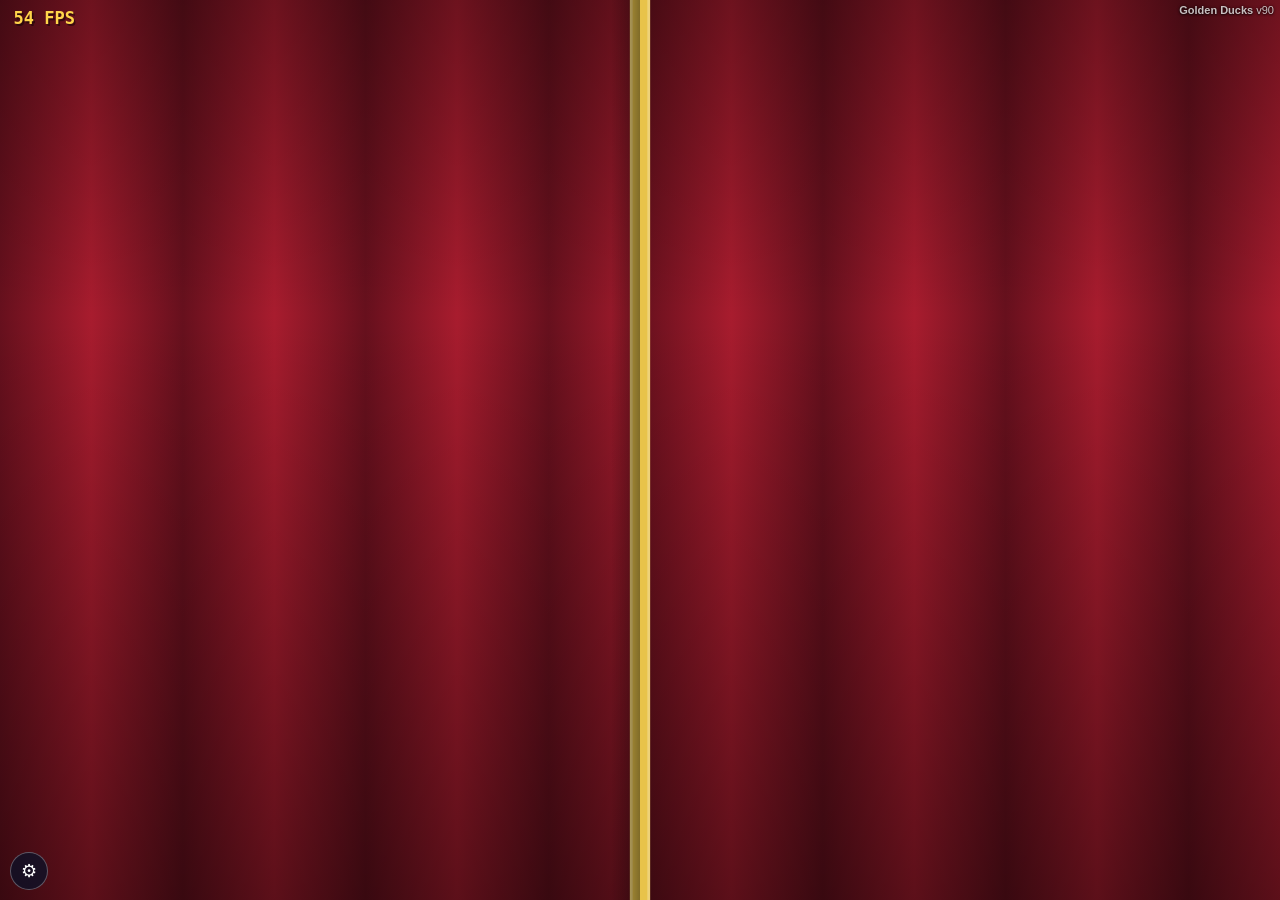
==== gamee/index.html @ 1fc6ef8d "v90: voda se nepřitahuje přes kachničku, kachnička nekmitá Povrchové napětí částic (tensile příznak)" ====
<!DOCTYPE html>
<html lang="cs">
<head>
  <meta http-equiv="Content-Type" content="text/html;charset=UTF-8">
  <title>Golden Ducks v90</title>
  <script type="text/javascript" src="./lib/gamee-js.min.js"></script>
  <meta name="viewport" content="width=device-width, initial-scale=1, viewport-fit=cover, user-scalable=no">
  <link rel="stylesheet" href="./css/game.css?v=90">
</head>
<body onload="initGame()">
<canvas id="game-canvas"></canvas>
<div id="version-badge"><span class="game-name">Golden Ducks</span> <span class="ver-num">v90</span></div>
<div id="topbar">
  <span><span class="lbl">skóre </span><span id="score-val">0</span></span>
  <span><span class="lbl">čas </span><span id="time-val">60</span></span>
  <span id="water-wrap" title="zásoba vody"><span class="lbl">voda </span><span id="water-bar"><span id="water-fill"></span></span></span>
</div>
<button id="hud-toggle" aria-label="perf HUD">⚙</button>
<div id="perf-hud" hidden>
  <div class="pf-stats">
    <span>FPS: <b id="pf-fps">–</b></span>
    <span>min: <b id="pf-fpsmin">–</b></span>
    <span>ms/frame: <b id="pf-ms">–</b></span>
    <span>částic: <b id="pf-parts">0</b></span>
  </div>
  <label>max částic
    <div class="sl-row"><input type="range" id="sl-max" min="200" max="20000" step="100"><span class="sl-val" id="sl-max-val"></span></div>
  </label>
  <label>emise /s
    <div class="sl-row"><input type="range" id="sl-rate" min="50" max="3000" step="25"><span class="sl-val" id="sl-rate-val"></span></div>
  </label>
  <label>velikost
    <div class="sl-row"><input type="range" id="sl-size" min="1" max="10" step="0.5"><span class="sl-val" id="sl-size-val"></span></div>
  </label>
  <label>splash / zásah
    <div class="sl-row"><input type="range" id="sl-splash" min="0" max="30" step="1"><span class="sl-val" id="sl-splash-val"></span></div>
  </label>
  <label>citlivost míření
    <div class="sl-row"><input type="range" id="sl-gain" min="0.6" max="4" step="0.1"><span class="sl-val" id="sl-gain-val"></span></div>
  </label>
  <label>náběh trysky (s)
    <div class="sl-row"><input type="range" id="sl-ramp" min="0" max="1.5" step="0.05"><span class="sl-val" id="sl-ramp-val"></span></div>
  </label>
  <label>kapalina (částic)
    <div class="sl-row"><input type="range" id="sl-fluid" min="100" max="9000" step="100"><span class="sl-val" id="sl-fluid-val"></span></div>
  </label>
  <label>napuštění válce (s přesného stříkání)
    <div class="sl-row"><input type="range" id="sl-fill" min="4" max="40" step="1"><span class="sl-val" id="sl-fill-val"></span></div>
  </label>
  <label>velikost kapek (px)
    <div class="sl-row"><input type="range" id="sl-drop" min="3" max="18" step="0.5"><span class="sl-val" id="sl-drop-val"></span></div>
  </label>
  <label>voda — jádro částice
    <div class="sl-row"><input type="range" id="sl-glpoint" min="5" max="18" step="0.5"><span class="sl-val" id="sl-glpoint-val"></span></div>
  </label>
  <label>voda — práh hladiny
    <div class="sl-row"><input type="range" id="sl-glthresh" min="0.12" max="0.60" step="0.01"><span class="sl-val" id="sl-glthresh-val"></span></div>
  </label>
  <label>voda — sytost
    <div class="sl-row"><input type="range" id="sl-gltint" min="0" max="1" step="0.05"><span class="sl-val" id="sl-gltint-val"></span></div>
  </label>
  <label>voda — bílá čepička
    <div class="sl-row"><input type="range" id="sl-glcap" min="0.02" max="0.60" step="0.02"><span class="sl-val" id="sl-glcap-val"></span></div>
  </label>
  <label>voda — barva
    <div class="sl-row"><input type="color" id="cl-water"><span class="sl-val" id="cl-water-val"></span></div>
  </label>
  <div class="cb-row">
    <label><input type="checkbox" id="cb-coll"> kolize</label>
    <label><input type="checkbox" id="cb-add"> glow</label>
    <label><input type="checkbox" id="cb-cartoon"> kreslený</label>
    <label><input type="checkbox" id="cb-auto"> auto-spray</label>
    <label><input type="checkbox" id="cb-rel"> rel. míření</label>
    <label><input type="checkbox" id="cb-special"> special mód</label>
    <label><input type="checkbox" id="cb-lf"> LiquidFun</label>
    <label><input type="checkbox" id="cb-gl"> shader voda</label>
  </div>
  <div class="hud-btns">
    <span class="hud-note">úroveň</span>
    <button data-level="1" type="button">1 · kachnička</button>
    <button data-level="2" type="button">2 · pyramida</button>
  </div>
  <div class="hud-btns">
    <button id="tune-reset" type="button">↺ výchozí hodnoty</button>
    <span class="hud-note">nastavení se ukládá samo</span>
  </div>
</div>
<div id="start-overlay" hidden>
  <div id="start-box">
    <h3>Golden Ducks</h3>
    <p class="start-hint">vyber mód</p>
    <div class="mode-grid">
      <button class="mode-btn" data-mode="ducks">
        <span class="mb-icon">🎯</span>
        <span class="mb-name">Střelnice</span>
        <span class="mb-desc">Sestřel co nejvíc kachniček, než dojde voda a čas</span>
      </button>
      <button class="mode-btn" data-mode="puzzle">
        <span class="mb-icon">🧩</span>
        <span class="mb-name">Puzzle</span>
        <span class="mb-desc">Napusť válec vodou a vyplav kachničku ven</span>
      </button>
    </div>
  </div>
</div>
<div id="overlay" hidden>
  <div id="overlay-box">
    <h3 id="overlay-title">Konec kola</h3>
    <div class="ov-score-label">skóre</div>
    <div id="overlay-score">0</div>
    <p id="overlay-msg"></p>
    <button id="restart-btn">Hrát znovu</button>
    <button id="switch-btn" class="ov-alt">Zkusit puzzle</button>
  </div>
</div>
<script src="./lib/entry.js" data-box2d-dir="./lib"></script>
<script src="./js/fluid.js?v=90"></script>
<script src="./js/fluid_lf.js?v=90"></script>
<script src="./js/fluid_gl.js?v=90"></script>
<script src="./js/puzzle.js?v=90"></script>
<script src="./js/level2.js?v=90"></script>
<script src="./js/game.js?v=90"></script>
</body>
</html>
---- gamee/css/game.css ----
/* Water Shoot v01 */
* { margin:0; padding:0; box-sizing:border-box; }
html, body {
  width:100%; height:100%;
  overflow:hidden;
  background:#0c1226;
  font-family: Arial, sans-serif;
  touch-action:none;
  -webkit-user-select:none; user-select:none;
}
#game-canvas { display:block; position:fixed; inset:0; touch-action:none; }

#version-badge {
  position:fixed; top:4px; right:6px; z-index:20;
  font-size:11px; color:rgba(255,255,255,0.75);
  /* obrys místo plné barvy — badge musí být čitelný na tmavé pouti i na
     světlém bazénu (na světlém pozadí bílý text mizel) */
  text-shadow:0 0 3px rgba(0,0,0,0.75), 0 1px 2px rgba(0,0,0,0.6);
  pointer-events:none;
}
#version-badge .game-name { font-weight:700; }

/* skóre/čas/voda se kreslí přímo na canvas (v10) — DOM lišta skrytá */
#topbar {
  display:none;
  position:fixed; top:6px; left:10px; z-index:20;
  gap:14px;
  color:#fff; font-weight:700; font-size:16px;
  text-shadow:0 1px 3px rgba(0,0,0,0.7);
  pointer-events:none;
}
#topbar .lbl { opacity:0.7; font-weight:400; }
#water-wrap { display:flex; align-items:center; gap:6px; }
#water-bar {
  display:inline-block; width:70px; height:10px;
  background:rgba(255,255,255,0.18);
  border:1px solid rgba(255,255,255,0.35); border-radius:5px;
  overflow:hidden;
}
#water-fill {
  display:block; height:100%; width:100%;
  background:linear-gradient(90deg,#3d9be0,#7fd4ff);
  transition:width 0.15s linear;
}

/* ---- perf HUD ---- */
#hud-toggle {
  position:fixed; bottom:10px; left:10px; z-index:30;
  width:38px; height:38px; border-radius:50%;
  border:1px solid rgba(255,255,255,0.3);
  background:rgba(10,18,40,0.75); color:#fff; font-size:18px;
  cursor:pointer;
}
#perf-hud {
  position:fixed; bottom:56px; left:10px; z-index:30;
  width:230px; padding:10px 12px;
  background:rgba(8,14,32,0.88);
  border:1px solid rgba(255,255,255,0.2); border-radius:10px;
  color:#dfe8ff; font-size:12px;
}
#perf-hud .pf-stats {
  display:grid; grid-template-columns:1fr 1fr; gap:2px 10px;
  margin-bottom:8px; font-variant-numeric:tabular-nums;
}
#perf-hud .pf-stats b { color:#8ecbff; }
#perf-hud label { display:block; margin-top:6px; }
#perf-hud .sl-row { display:flex; align-items:center; gap:6px; }
#perf-hud input[type=range] { flex:1; }
#perf-hud input[type=color] {
  flex:1; height:26px; padding:0; cursor:pointer;
  background:transparent; border:1px solid rgba(255,255,255,0.3); border-radius:6px;
}
#perf-hud .sl-val { min-width:38px; text-align:right; font-variant-numeric:tabular-nums; color:#8ecbff; }
#perf-hud .cb-row { margin-top:8px; display:flex; gap:14px; }
#perf-hud .cb-row label { display:flex; align-items:center; gap:4px; margin:0; }
#perf-hud .hud-btns {
  margin-top:10px; padding-top:9px; display:flex; align-items:center; gap:10px;
  border-top:1px solid rgba(255,255,255,0.16);
}
#perf-hud .hud-btns button {
  padding:6px 12px; font:inherit; font-size:12px; font-weight:700;
  background:rgba(255,255,255,0.12); color:#cfe0ff;
  border:1px solid rgba(207,224,255,0.35); border-radius:7px; cursor:pointer;
  -webkit-tap-highlight-color:transparent;
}
#perf-hud .hud-btns button:active { transform:translateY(1px); }
#perf-hud .hud-btns button.sel { background:#e8c34a; color:#3a2412; border-color:#e8c34a; }
#perf-hud .hud-note { font-size:11px; color:rgba(255,255,255,0.45); }

/* ---- overlay konce kola ---- */
#overlay, #start-overlay {
  position:fixed; inset:0; z-index:40;
  display:flex; align-items:center; justify-content:center;
  background:rgba(5,8,20,0.65);
}
#start-overlay { z-index:45; background:rgba(5,8,20,0.82); }
#overlay[hidden], #start-overlay[hidden] { display:none; }
#overlay-box, #start-box {
  background:linear-gradient(180deg,#1b2a58,#111a38);
  border:3px solid #e8c34a; border-radius:18px;
  box-shadow:0 12px 40px rgba(0,0,0,0.6), inset 0 0 0 2px rgba(255,255,255,0.06);
  padding:26px 40px 28px; text-align:center; color:#fff;
  min-width:250px; max-width:86vw;
}
#overlay-box h3, #start-box h3 {
  margin-bottom:14px; font-size:22px; font-weight:800;
  color:#fdf3d0; letter-spacing:0.5px;
}
.ov-score-label {
  font-size:13px; text-transform:uppercase; letter-spacing:2px;
  color:rgba(255,255,255,0.55); margin-bottom:2px;
}
#overlay-score {
  font-family:"Arial Black", Arial, sans-serif;
  font-size:56px; line-height:1.05; font-weight:800; color:#ffe98a;
  text-shadow:0 3px 0 rgba(0,0,0,0.45);
  margin-bottom:18px;
}
#overlay-box p { margin-bottom:16px; font-size:15px; color:rgba(255,255,255,0.7); }
#overlay-box p:empty { display:none; }
#restart-btn {
  padding:14px 34px; font-size:17px; font-weight:800;
  background:linear-gradient(180deg,#f5c05a,#e8a33a);
  color:#3a2412; border:none; border-radius:10px;
  box-shadow:0 4px 0 #a8701c; cursor:pointer;
  -webkit-tap-highlight-color:transparent;
}
#restart-btn:active { transform:translateY(3px); box-shadow:0 1px 0 #a8701c; }

/* přepnutí do druhého módu — vedlejší volba, ať nepřebije „Hrát znovu" */
#overlay-box .ov-alt {
  display:block; margin:12px auto 0;
  padding:10px 22px; font-size:14px; font-weight:700;
  background:transparent; color:#cfe0ff;
  border:2px solid rgba(207,224,255,0.35); border-radius:9px;
  cursor:pointer; -webkit-tap-highlight-color:transparent;
}
#overlay-box .ov-alt:active { transform:translateY(2px); border-color:rgba(207,224,255,0.6); }

/* ---- úvodní obrazovka s volbou módu ---- */
#start-box { padding:26px 28px 28px; }
#start-box h3 { margin-bottom:2px; font-size:26px; }
.start-hint {
  font-size:13px; text-transform:uppercase; letter-spacing:2px;
  color:rgba(255,255,255,0.55); margin-bottom:16px;
}
.mode-grid { display:flex; gap:12px; justify-content:center; flex-wrap:wrap; }
.mode-btn {
  flex:1 1 170px; max-width:210px; min-width:150px;
  display:flex; flex-direction:column; align-items:center; gap:5px;
  padding:16px 12px 14px; text-align:center; cursor:pointer;
  background:linear-gradient(180deg,rgba(255,255,255,0.10),rgba(255,255,255,0.03));
  border:2px solid rgba(232,195,74,0.35); border-radius:14px;
  color:#fff; -webkit-tap-highlight-color:transparent;
}
.mode-btn.sel { border-color:#e8c34a; box-shadow:0 0 0 3px rgba(232,195,74,0.18); }
.mode-btn:active { transform:translateY(2px); }
.mb-icon { font-size:30px; line-height:1; }
.mb-name { font-size:17px; font-weight:800; color:#ffe98a; }
.mb-desc { font-size:12px; line-height:1.35; color:rgba(255,255,255,0.65); }
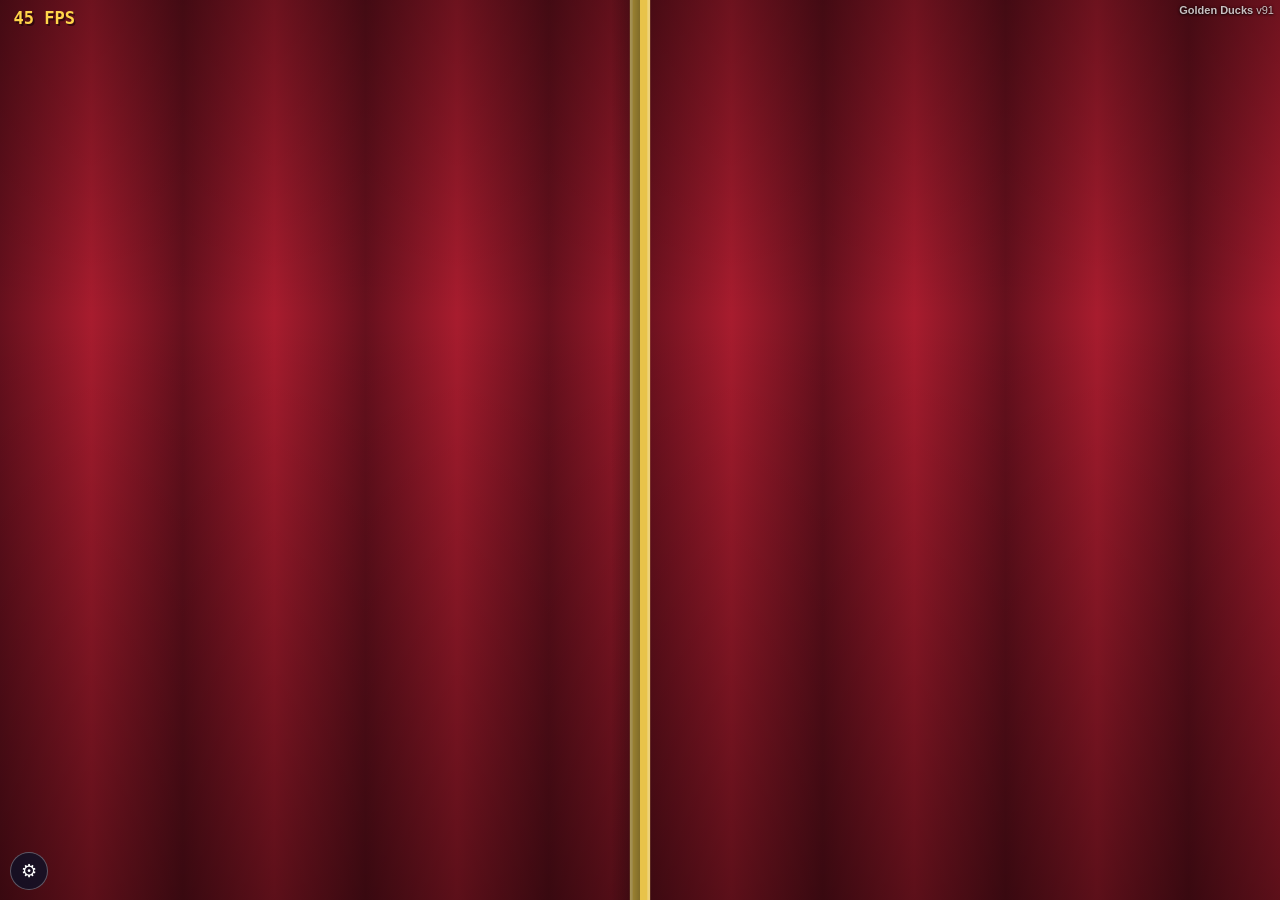
==== commit 357a282e: "v91: stuha proudu se zastaví na nádobě i bednách Proud se kreslí jako stuha natažená přes uzly, kter" ====
--- a/gamee/index.html
+++ b/gamee/index.html
@@ -2,14 +2,14 @@
 <html lang="cs">
 <head>
   <meta http-equiv="Content-Type" content="text/html;charset=UTF-8">
-  <title>Golden Ducks v90</title>
+  <title>Golden Ducks v91</title>
   <script type="text/javascript" src="./lib/gamee-js.min.js"></script>
   <meta name="viewport" content="width=device-width, initial-scale=1, viewport-fit=cover, user-scalable=no">
-  <link rel="stylesheet" href="./css/game.css?v=90">
+  <link rel="stylesheet" href="./css/game.css?v=91">
 </head>
 <body onload="initGame()">
 <canvas id="game-canvas"></canvas>
-<div id="version-badge"><span class="game-name">Golden Ducks</span> <span class="ver-num">v90</span></div>
+<div id="version-badge"><span class="game-name">Golden Ducks</span> <span class="ver-num">v91</span></div>
 <div id="topbar">
   <span><span class="lbl">skóre </span><span id="score-val">0</span></span>
   <span><span class="lbl">čas </span><span id="time-val">60</span></span>
@@ -114,11 +114,11 @@
   </div>
 </div>
 <script src="./lib/entry.js" data-box2d-dir="./lib"></script>
-<script src="./js/fluid.js?v=90"></script>
-<script src="./js/fluid_lf.js?v=90"></script>
-<script src="./js/fluid_gl.js?v=90"></script>
-<script src="./js/puzzle.js?v=90"></script>
-<script src="./js/level2.js?v=90"></script>
-<script src="./js/game.js?v=90"></script>
+<script src="./js/fluid.js?v=91"></script>
+<script src="./js/fluid_lf.js?v=91"></script>
+<script src="./js/fluid_gl.js?v=91"></script>
+<script src="./js/puzzle.js?v=91"></script>
+<script src="./js/level2.js?v=91"></script>
+<script src="./js/game.js?v=91"></script>
 </body>
 </html>
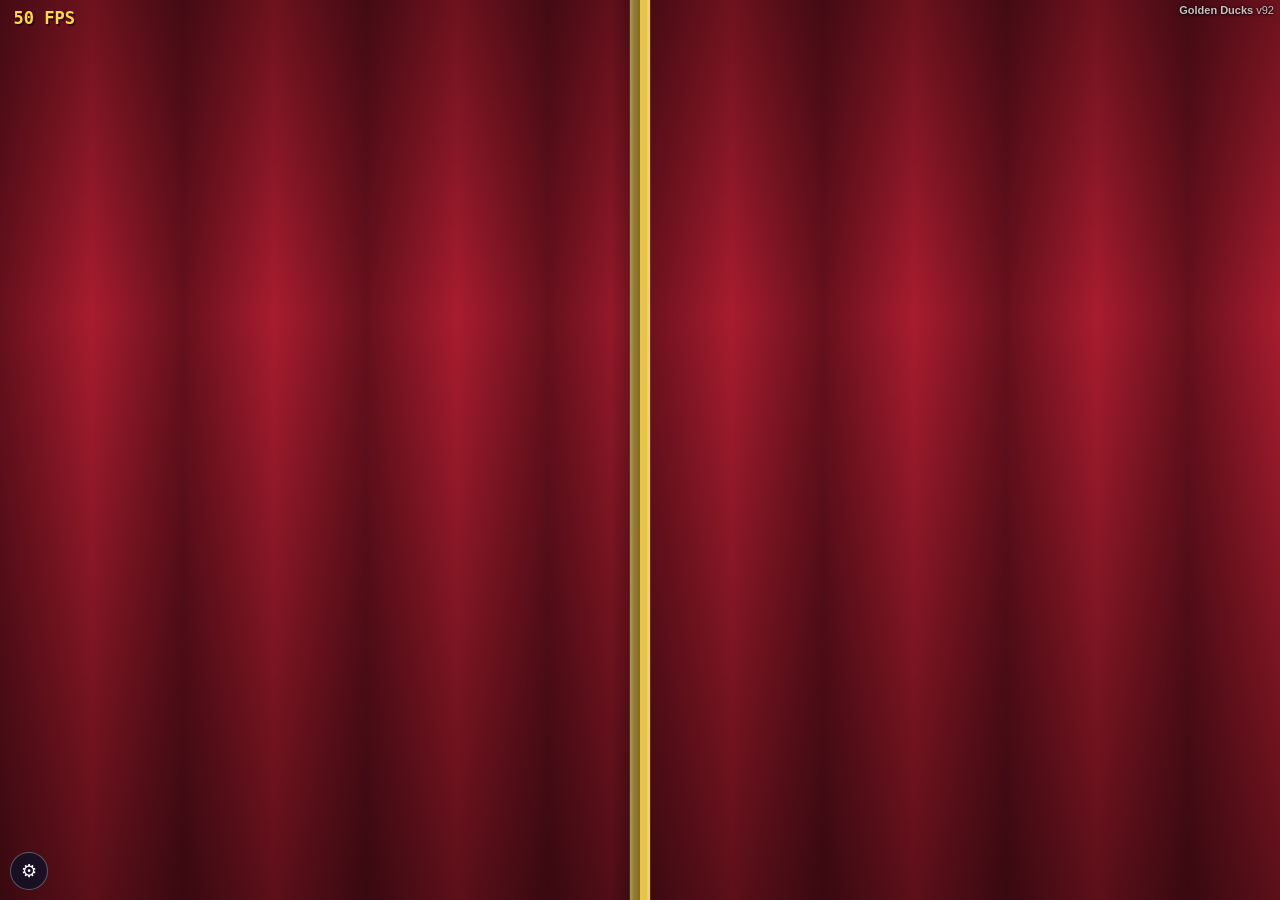
==== commit 7a96fbe2: "v92: špička stuhy se zužuje do ztracena Ocásek necouhal délkou — ta byla v pořádku. Naměřeno přes 34" ====
--- a/gamee/index.html
+++ b/gamee/index.html
@@ -2,14 +2,14 @@
 <html lang="cs">
 <head>
   <meta http-equiv="Content-Type" content="text/html;charset=UTF-8">
-  <title>Golden Ducks v91</title>
+  <title>Golden Ducks v92</title>
   <script type="text/javascript" src="./lib/gamee-js.min.js"></script>
   <meta name="viewport" content="width=device-width, initial-scale=1, viewport-fit=cover, user-scalable=no">
-  <link rel="stylesheet" href="./css/game.css?v=91">
+  <link rel="stylesheet" href="./css/game.css?v=92">
 </head>
 <body onload="initGame()">
 <canvas id="game-canvas"></canvas>
-<div id="version-badge"><span class="game-name">Golden Ducks</span> <span class="ver-num">v91</span></div>
+<div id="version-badge"><span class="game-name">Golden Ducks</span> <span class="ver-num">v92</span></div>
 <div id="topbar">
   <span><span class="lbl">skóre </span><span id="score-val">0</span></span>
   <span><span class="lbl">čas </span><span id="time-val">60</span></span>
@@ -114,11 +114,11 @@
   </div>
 </div>
 <script src="./lib/entry.js" data-box2d-dir="./lib"></script>
-<script src="./js/fluid.js?v=91"></script>
-<script src="./js/fluid_lf.js?v=91"></script>
-<script src="./js/fluid_gl.js?v=91"></script>
-<script src="./js/puzzle.js?v=91"></script>
-<script src="./js/level2.js?v=91"></script>
-<script src="./js/game.js?v=91"></script>
+<script src="./js/fluid.js?v=92"></script>
+<script src="./js/fluid_lf.js?v=92"></script>
+<script src="./js/fluid_gl.js?v=92"></script>
+<script src="./js/puzzle.js?v=92"></script>
+<script src="./js/level2.js?v=92"></script>
+<script src="./js/game.js?v=92"></script>
 </body>
 </html>
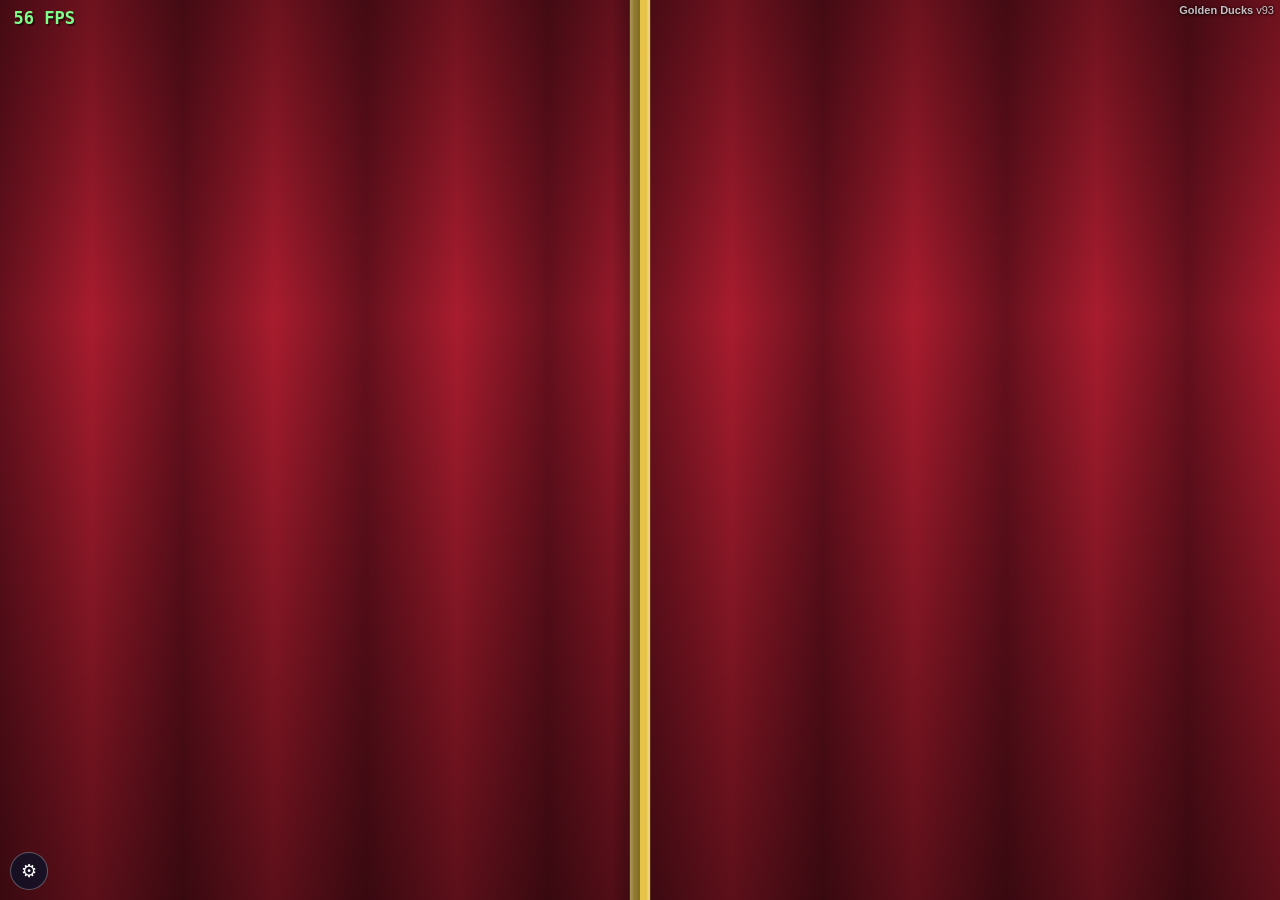
==== commit cd80a31e: "v93: dopad proudu je vidět, ocásek z otvoru zmizel Kroužky a šplouchnutí vznikaly jen na zadní stěně" ====
--- a/gamee/index.html
+++ b/gamee/index.html
@@ -2,14 +2,14 @@
 <html lang="cs">
 <head>
   <meta http-equiv="Content-Type" content="text/html;charset=UTF-8">
-  <title>Golden Ducks v92</title>
+  <title>Golden Ducks v93</title>
   <script type="text/javascript" src="./lib/gamee-js.min.js"></script>
   <meta name="viewport" content="width=device-width, initial-scale=1, viewport-fit=cover, user-scalable=no">
-  <link rel="stylesheet" href="./css/game.css?v=92">
+  <link rel="stylesheet" href="./css/game.css?v=93">
 </head>
 <body onload="initGame()">
 <canvas id="game-canvas"></canvas>
-<div id="version-badge"><span class="game-name">Golden Ducks</span> <span class="ver-num">v92</span></div>
+<div id="version-badge"><span class="game-name">Golden Ducks</span> <span class="ver-num">v93</span></div>
 <div id="topbar">
   <span><span class="lbl">skóre </span><span id="score-val">0</span></span>
   <span><span class="lbl">čas </span><span id="time-val">60</span></span>
@@ -114,11 +114,11 @@
   </div>
 </div>
 <script src="./lib/entry.js" data-box2d-dir="./lib"></script>
-<script src="./js/fluid.js?v=92"></script>
-<script src="./js/fluid_lf.js?v=92"></script>
-<script src="./js/fluid_gl.js?v=92"></script>
-<script src="./js/puzzle.js?v=92"></script>
-<script src="./js/level2.js?v=92"></script>
-<script src="./js/game.js?v=92"></script>
+<script src="./js/fluid.js?v=93"></script>
+<script src="./js/fluid_lf.js?v=93"></script>
+<script src="./js/fluid_gl.js?v=93"></script>
+<script src="./js/puzzle.js?v=93"></script>
+<script src="./js/level2.js?v=93"></script>
+<script src="./js/game.js?v=93"></script>
 </body>
 </html>
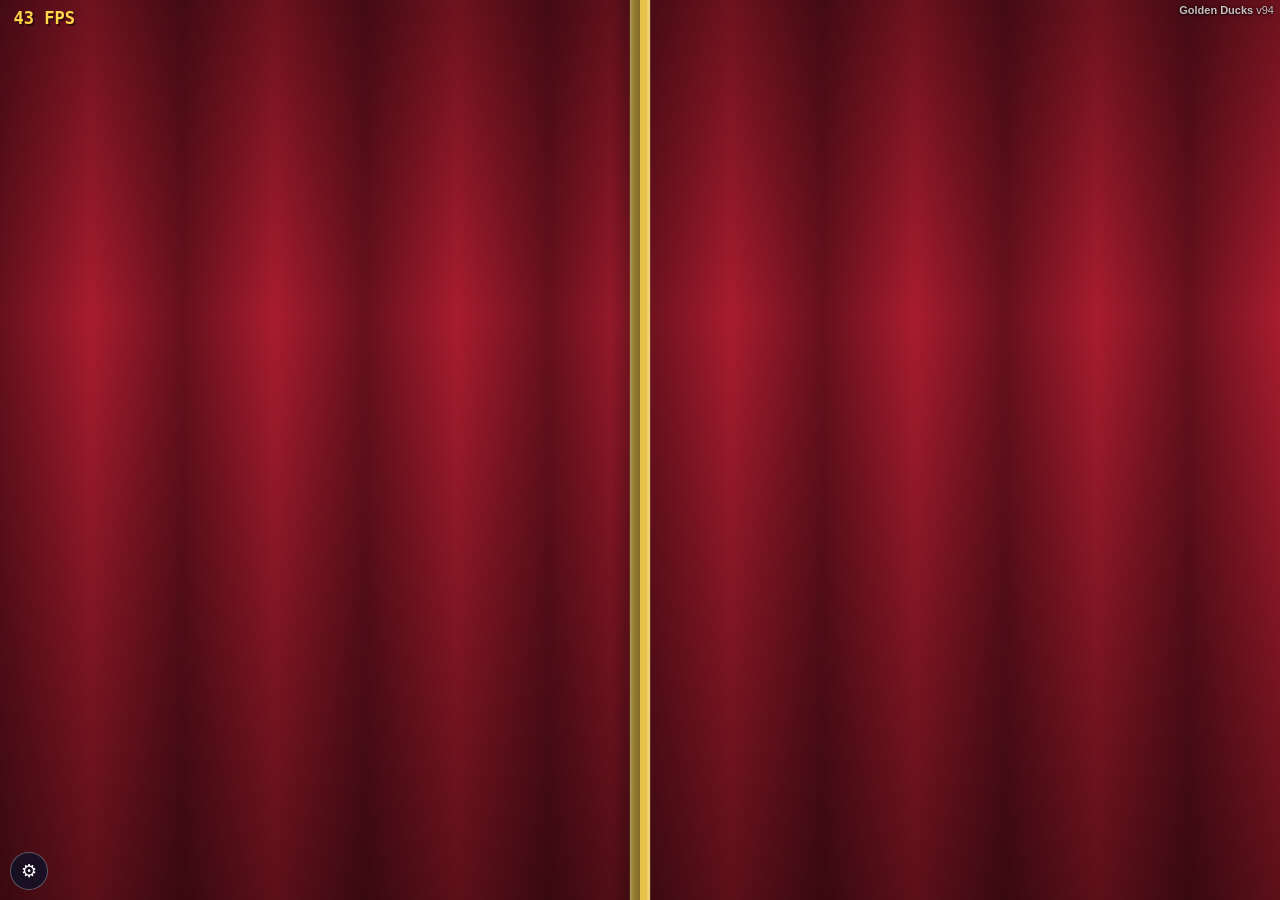
==== commit 9fd520e9: "v94: delší dráha vody bez posouvání objektu Zadání: dojem vzdálenosti má dělat délka letu vody, ne p" ====
--- a/gamee/index.html
+++ b/gamee/index.html
@@ -2,14 +2,14 @@
 <html lang="cs">
 <head>
   <meta http-equiv="Content-Type" content="text/html;charset=UTF-8">
-  <title>Golden Ducks v93</title>
+  <title>Golden Ducks v94</title>
   <script type="text/javascript" src="./lib/gamee-js.min.js"></script>
   <meta name="viewport" content="width=device-width, initial-scale=1, viewport-fit=cover, user-scalable=no">
-  <link rel="stylesheet" href="./css/game.css?v=93">
+  <link rel="stylesheet" href="./css/game.css?v=94">
 </head>
 <body onload="initGame()">
 <canvas id="game-canvas"></canvas>
-<div id="version-badge"><span class="game-name">Golden Ducks</span> <span class="ver-num">v93</span></div>
+<div id="version-badge"><span class="game-name">Golden Ducks</span> <span class="ver-num">v94</span></div>
 <div id="topbar">
   <span><span class="lbl">skóre </span><span id="score-val">0</span></span>
   <span><span class="lbl">čas </span><span id="time-val">60</span></span>
@@ -43,6 +43,15 @@
   </label>
   <label>kapalina (částic)
     <div class="sl-row"><input type="range" id="sl-fluid" min="100" max="9000" step="100"><span class="sl-val" id="sl-fluid-val"></span></div>
+  </label>
+  <label>vzdálenost objektu
+    <div class="sl-row"><input type="range" id="sl-objz" min="700" max="960" step="10"><span class="sl-val" id="sl-objz-val"></span></div>
+  </label>
+  <label>rychlost proudu (nižší = delší oblouk)
+    <div class="sl-row"><input type="range" id="sl-jet" min="600" max="1800" step="50"><span class="sl-val" id="sl-jet-val"></span></div>
+  </label>
+  <label>délka dráhy vody (hloubka ústí)
+    <div class="sl-row"><input type="range" id="sl-muzz" min="-340" max="200" step="20"><span class="sl-val" id="sl-muzz-val"></span></div>
   </label>
   <label>napuštění válce (s přesného stříkání)
     <div class="sl-row"><input type="range" id="sl-fill" min="4" max="40" step="1"><span class="sl-val" id="sl-fill-val"></span></div>
@@ -114,11 +123,11 @@
   </div>
 </div>
 <script src="./lib/entry.js" data-box2d-dir="./lib"></script>
-<script src="./js/fluid.js?v=93"></script>
-<script src="./js/fluid_lf.js?v=93"></script>
-<script src="./js/fluid_gl.js?v=93"></script>
-<script src="./js/puzzle.js?v=93"></script>
-<script src="./js/level2.js?v=93"></script>
-<script src="./js/game.js?v=93"></script>
+<script src="./js/fluid.js?v=94"></script>
+<script src="./js/fluid_lf.js?v=94"></script>
+<script src="./js/fluid_gl.js?v=94"></script>
+<script src="./js/puzzle.js?v=94"></script>
+<script src="./js/level2.js?v=94"></script>
+<script src="./js/game.js?v=94"></script>
 </body>
 </html>
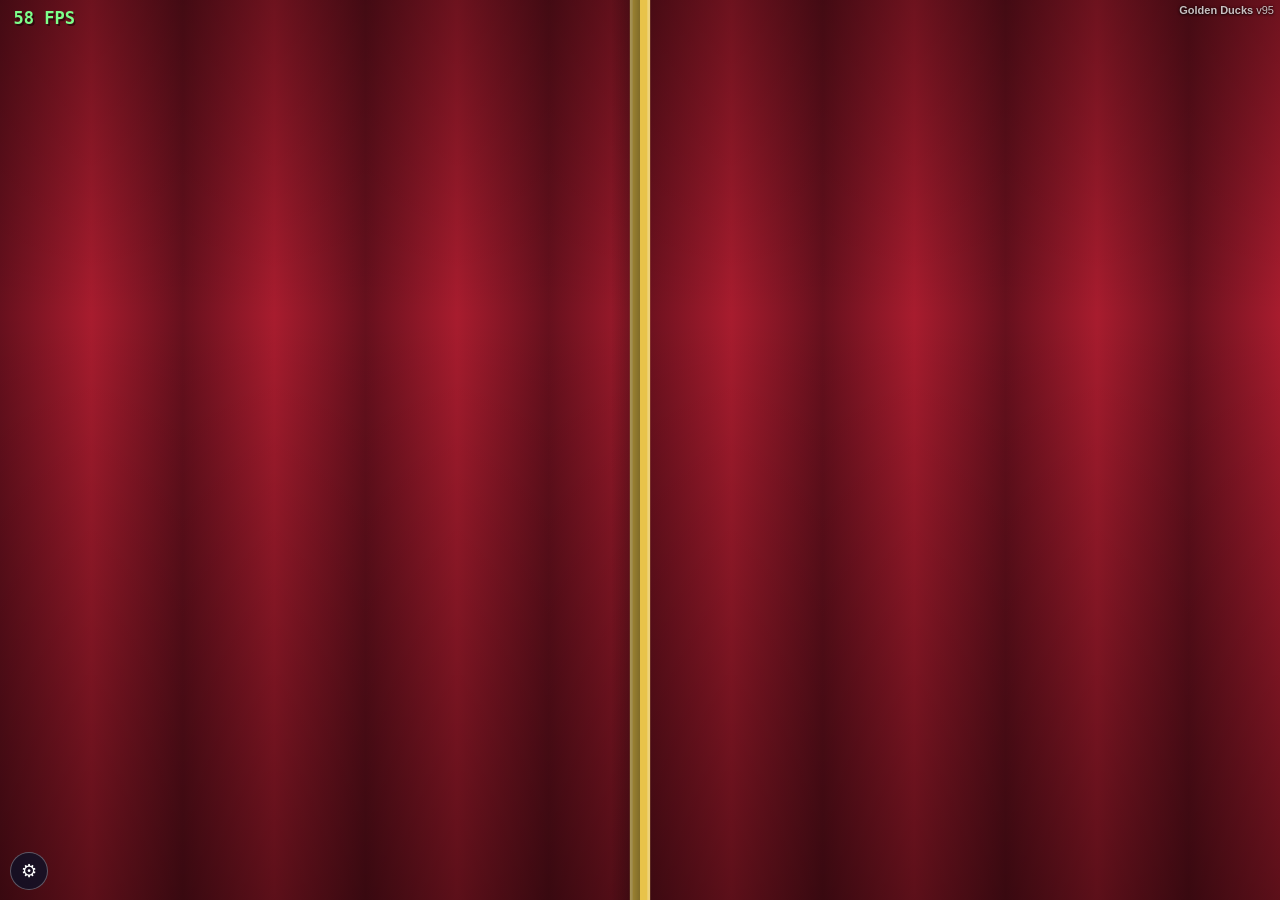
==== commit 4b68f8bf: "v95: revert posunu ústí děla — proud se odpojil od hlavně Posun ústí na -260 z v94 sice prodloužil d" ====
--- a/gamee/index.html
+++ b/gamee/index.html
@@ -2,14 +2,14 @@
 <html lang="cs">
 <head>
   <meta http-equiv="Content-Type" content="text/html;charset=UTF-8">
-  <title>Golden Ducks v94</title>
+  <title>Golden Ducks v95</title>
   <script type="text/javascript" src="./lib/gamee-js.min.js"></script>
   <meta name="viewport" content="width=device-width, initial-scale=1, viewport-fit=cover, user-scalable=no">
-  <link rel="stylesheet" href="./css/game.css?v=94">
+  <link rel="stylesheet" href="./css/game.css?v=95">
 </head>
 <body onload="initGame()">
 <canvas id="game-canvas"></canvas>
-<div id="version-badge"><span class="game-name">Golden Ducks</span> <span class="ver-num">v94</span></div>
+<div id="version-badge"><span class="game-name">Golden Ducks</span> <span class="ver-num">v95</span></div>
 <div id="topbar">
   <span><span class="lbl">skóre </span><span id="score-val">0</span></span>
   <span><span class="lbl">čas </span><span id="time-val">60</span></span>
@@ -49,9 +49,6 @@
   </label>
   <label>rychlost proudu (nižší = delší oblouk)
     <div class="sl-row"><input type="range" id="sl-jet" min="600" max="1800" step="50"><span class="sl-val" id="sl-jet-val"></span></div>
-  </label>
-  <label>délka dráhy vody (hloubka ústí)
-    <div class="sl-row"><input type="range" id="sl-muzz" min="-340" max="200" step="20"><span class="sl-val" id="sl-muzz-val"></span></div>
   </label>
   <label>napuštění válce (s přesného stříkání)
     <div class="sl-row"><input type="range" id="sl-fill" min="4" max="40" step="1"><span class="sl-val" id="sl-fill-val"></span></div>
@@ -123,11 +120,11 @@
   </div>
 </div>
 <script src="./lib/entry.js" data-box2d-dir="./lib"></script>
-<script src="./js/fluid.js?v=94"></script>
-<script src="./js/fluid_lf.js?v=94"></script>
-<script src="./js/fluid_gl.js?v=94"></script>
-<script src="./js/puzzle.js?v=94"></script>
-<script src="./js/level2.js?v=94"></script>
-<script src="./js/game.js?v=94"></script>
+<script src="./js/fluid.js?v=95"></script>
+<script src="./js/fluid_lf.js?v=95"></script>
+<script src="./js/fluid_gl.js?v=95"></script>
+<script src="./js/puzzle.js?v=95"></script>
+<script src="./js/level2.js?v=95"></script>
+<script src="./js/game.js?v=95"></script>
 </body>
 </html>
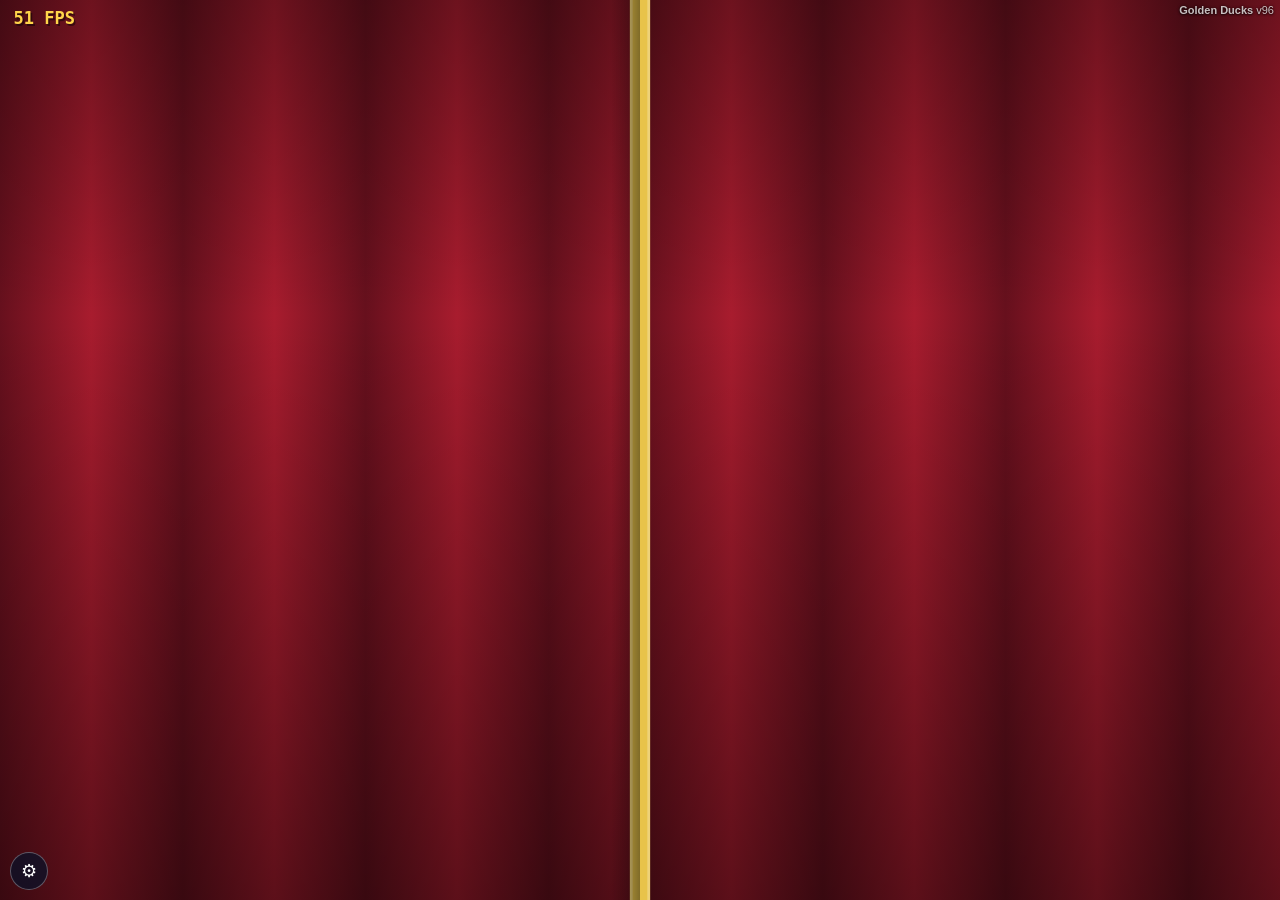
==== commit b2864e50: "v96: dokončení revertu — vrácena i rychlost proudu Ve v95 jsem vrátil jen hloubku ústí, ale ve v94 j" ====
--- a/gamee/index.html
+++ b/gamee/index.html
@@ -2,14 +2,14 @@
 <html lang="cs">
 <head>
   <meta http-equiv="Content-Type" content="text/html;charset=UTF-8">
-  <title>Golden Ducks v95</title>
+  <title>Golden Ducks v96</title>
   <script type="text/javascript" src="./lib/gamee-js.min.js"></script>
   <meta name="viewport" content="width=device-width, initial-scale=1, viewport-fit=cover, user-scalable=no">
-  <link rel="stylesheet" href="./css/game.css?v=95">
+  <link rel="stylesheet" href="./css/game.css?v=96">
 </head>
 <body onload="initGame()">
 <canvas id="game-canvas"></canvas>
-<div id="version-badge"><span class="game-name">Golden Ducks</span> <span class="ver-num">v95</span></div>
+<div id="version-badge"><span class="game-name">Golden Ducks</span> <span class="ver-num">v96</span></div>
 <div id="topbar">
   <span><span class="lbl">skóre </span><span id="score-val">0</span></span>
   <span><span class="lbl">čas </span><span id="time-val">60</span></span>
@@ -120,11 +120,11 @@
   </div>
 </div>
 <script src="./lib/entry.js" data-box2d-dir="./lib"></script>
-<script src="./js/fluid.js?v=95"></script>
-<script src="./js/fluid_lf.js?v=95"></script>
-<script src="./js/fluid_gl.js?v=95"></script>
-<script src="./js/puzzle.js?v=95"></script>
-<script src="./js/level2.js?v=95"></script>
-<script src="./js/game.js?v=95"></script>
+<script src="./js/fluid.js?v=96"></script>
+<script src="./js/fluid_lf.js?v=96"></script>
+<script src="./js/fluid_gl.js?v=96"></script>
+<script src="./js/puzzle.js?v=96"></script>
+<script src="./js/level2.js?v=96"></script>
+<script src="./js/game.js?v=96"></script>
 </body>
 </html>
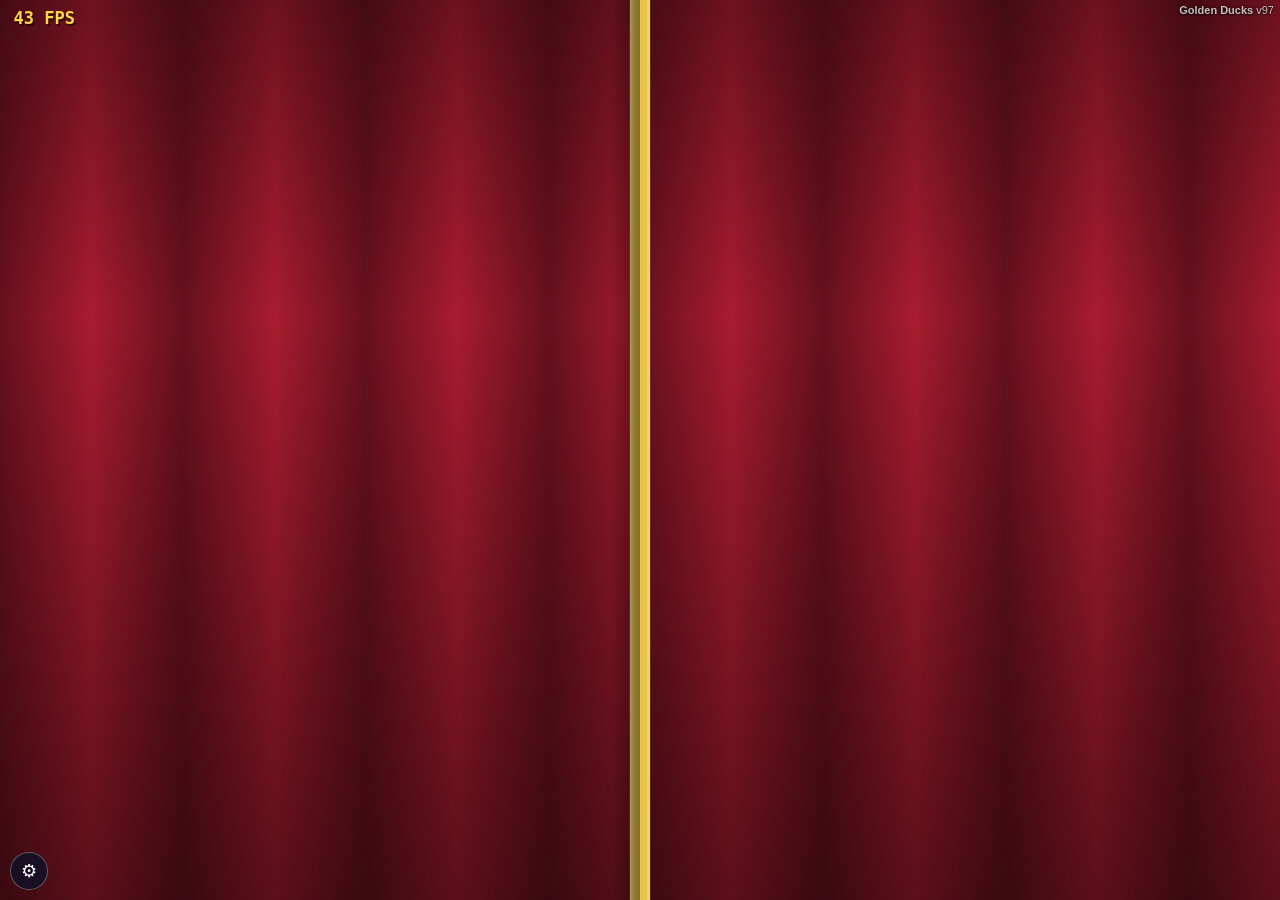
==== commit 76979f3a: "v97: koncový uzel stuhy se zahazuje, špička už nevykukuje Po vrácení rychlosti na 1500 začala špička" ====
--- a/gamee/index.html
+++ b/gamee/index.html
@@ -2,14 +2,14 @@
 <html lang="cs">
 <head>
   <meta http-equiv="Content-Type" content="text/html;charset=UTF-8">
-  <title>Golden Ducks v96</title>
+  <title>Golden Ducks v97</title>
   <script type="text/javascript" src="./lib/gamee-js.min.js"></script>
   <meta name="viewport" content="width=device-width, initial-scale=1, viewport-fit=cover, user-scalable=no">
-  <link rel="stylesheet" href="./css/game.css?v=96">
+  <link rel="stylesheet" href="./css/game.css?v=97">
 </head>
 <body onload="initGame()">
 <canvas id="game-canvas"></canvas>
-<div id="version-badge"><span class="game-name">Golden Ducks</span> <span class="ver-num">v96</span></div>
+<div id="version-badge"><span class="game-name">Golden Ducks</span> <span class="ver-num">v97</span></div>
 <div id="topbar">
   <span><span class="lbl">skóre </span><span id="score-val">0</span></span>
   <span><span class="lbl">čas </span><span id="time-val">60</span></span>
@@ -120,11 +120,11 @@
   </div>
 </div>
 <script src="./lib/entry.js" data-box2d-dir="./lib"></script>
-<script src="./js/fluid.js?v=96"></script>
-<script src="./js/fluid_lf.js?v=96"></script>
-<script src="./js/fluid_gl.js?v=96"></script>
-<script src="./js/puzzle.js?v=96"></script>
-<script src="./js/level2.js?v=96"></script>
-<script src="./js/game.js?v=96"></script>
+<script src="./js/fluid.js?v=97"></script>
+<script src="./js/fluid_lf.js?v=97"></script>
+<script src="./js/fluid_gl.js?v=97"></script>
+<script src="./js/puzzle.js?v=97"></script>
+<script src="./js/level2.js?v=97"></script>
+<script src="./js/game.js?v=97"></script>
 </body>
 </html>
